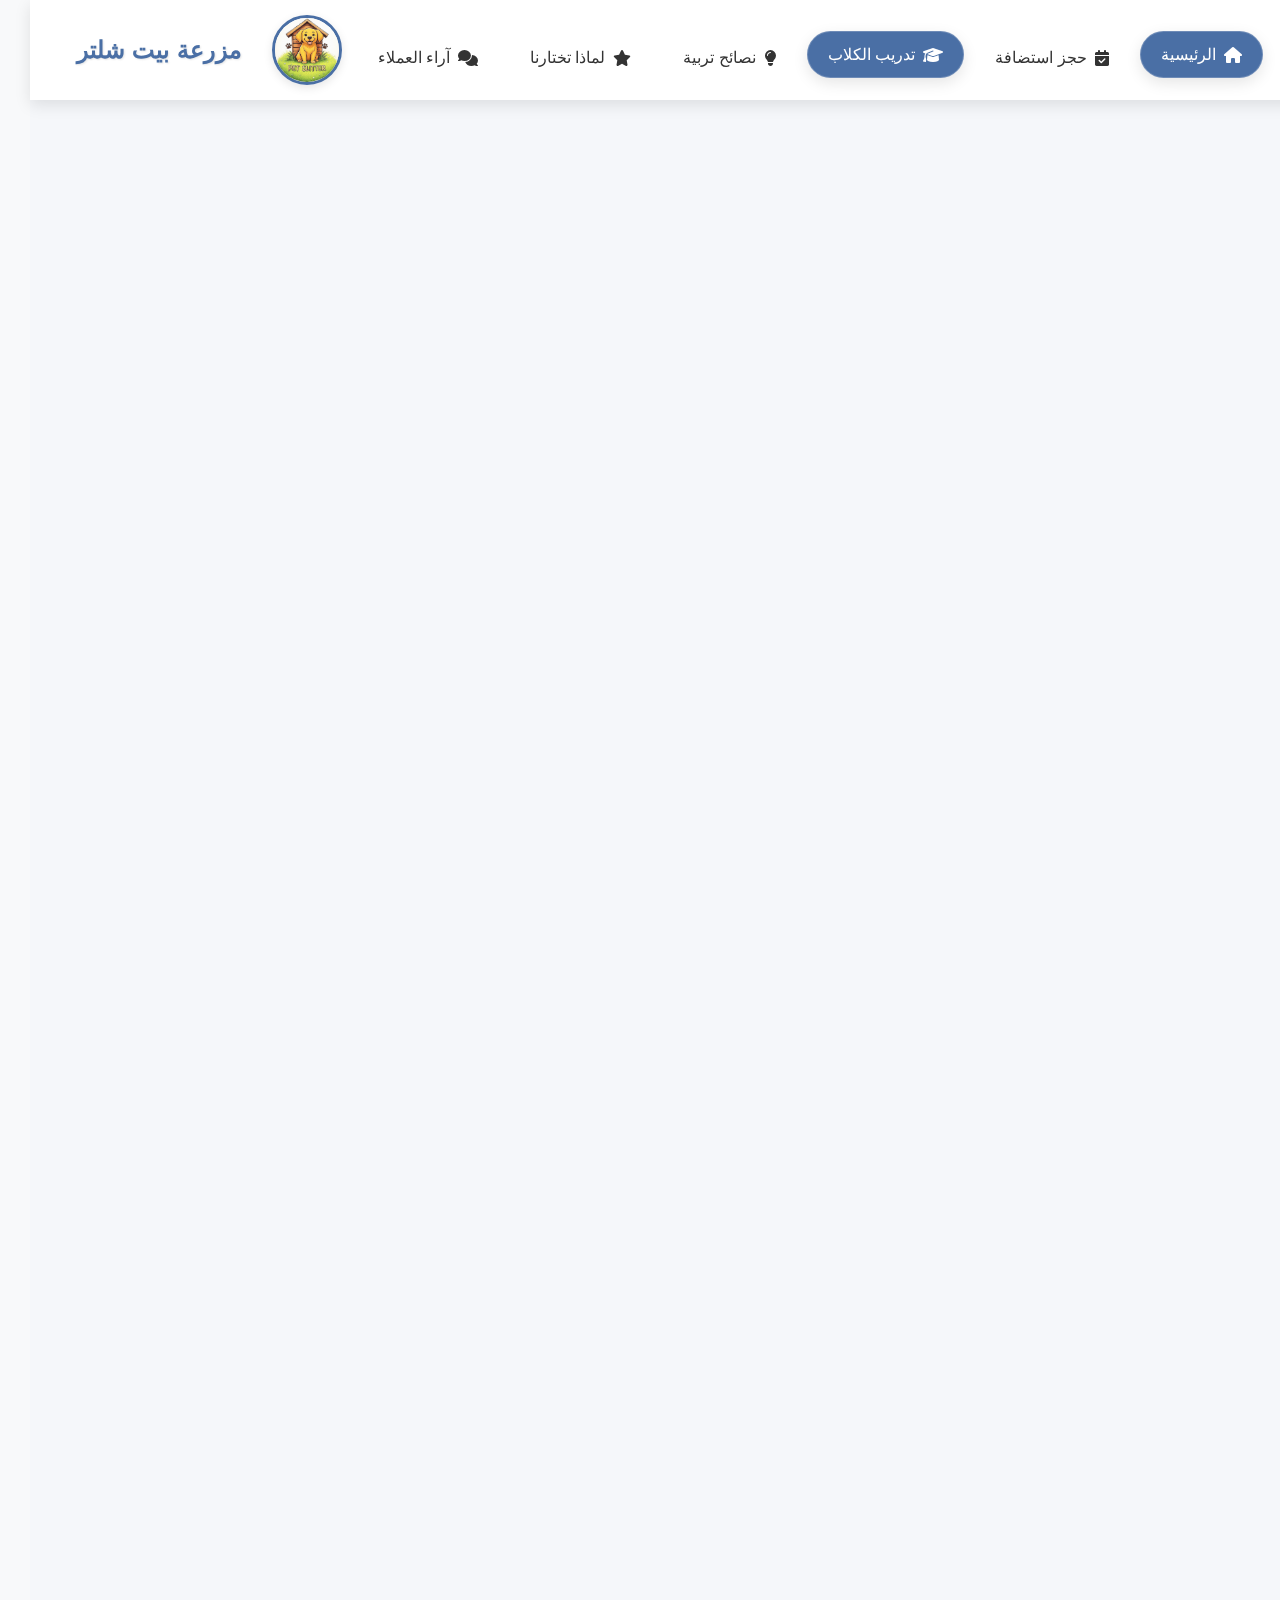
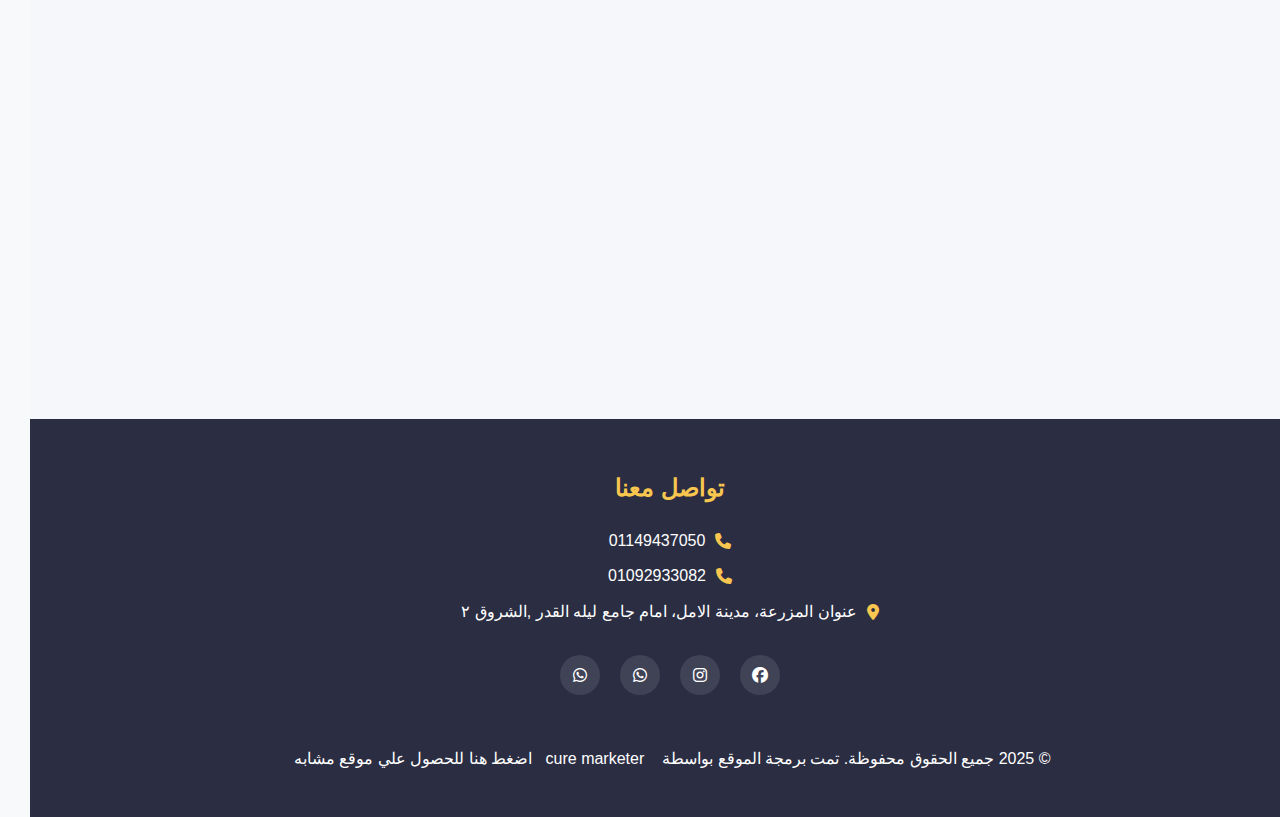
==== training.html @ c9022618 "1" ====
<!DOCTYPE html>
<html lang="ar" dir="rtl">
<head>
    <meta charset="UTF-8">
    <meta name="viewport" content="width=device-width, initial-scale=1.0">
<meta name="description" content="مزرعة بيت شلتر تقدم أفضل خدمات استضافة وتدريب الكلاب في بيئة آمنة ومريحة – احجز الآن">
    <meta name="keywords" content="مزرعه بيت شلتر,استضافه كلاب,تدريب كلاب,بيت شلتر,مزرعه كلاب">
    <meta name="author" content="بيت شلتر">
<meta name="og:title" content=" مزرعة بيت شلتر - استضافة فاخرة للكلاب" />
<meta name="og:site_name  " content="مزرعه بيت شلتر" />
<meta name="og:image" content="log.png" />
<meta name="og:type" content="website" />
    <title>برامج تدريب الكلاب - مزرعة بيت شلتر</title>
    <link rel="stylesheet" href="style.css">
    <link rel="stylesheet" href="animations.css">
    <link rel="stylesheet" href="https://cdnjs.cloudflare.com/ajax/libs/font-awesome/6.4.0/css/all.min.css">
</head>
<body>
    <header class="header">
        <div class="logo-container">
<nav class="main-nav">
    <ul class="nav-list">
        <li><a href="index.html" class="nav-link active"><i class="fas fa-home"></i> الرئيسية</a></li>
        <li><a href="booking.html" class="nav-link"><i class="fas fa-calendar-check"></i> حجز استضافة</a></li>
        <li><a href="training.html" class="nav-link"><i class="fas fa-graduation-cap"></i> تدريب الكلاب</a></li>
        <li><a href="tips.html" class="nav-link"><i class="fas fa-lightbulb"></i> نصائح تربية</a></li>
        <li><a href="why-us.html" class="nav-link"><i class="fas fa-star"></i> لماذا تختارنا</a></li>
        <li><a href="testimonials.html" class="nav-link"><i class="fas fa-comments"></i> آراء العملاء</a></li>
    </ul>
    <div class="nav-toggle">
        <i class="fas fa-bars"></i>
    </div>
</nav>
            <img src="log.png" alt="لوجو مزرعة سلطان" class="logo">
            <h1 class="farm-name">مزرعة بيت شلتر</h1>
        </div>
    </header>

    <main>
        <section class="training-section">
            <div class="container">
                <h2 class="section-title animate-slide-up">برامج تدريب الكلاب المتخصصة</h2>
                <p class="section-subtitle animate-slide-up delay-1">نقدم برامج تدريب احترافية لكل المراحل العمرية</p>
                
                <div class="training-programs">
                    <!-- برنامج 1 -->
                    <div class="program-card animate-slide-left">
                        <div class="program-icon">
                            <i class="fas fa-paw"></i>
                        </div>
                        <h3>كورس تعديل السلوك </h3>

                        <div class="program-price">? ج.م</div>
                        <a  href="https://wa.me/+201149437050?text= أريد حجز كورس تعديل السلوك" class="book-button">احجز الآن</a>
                    </div>
                    
                    <!-- برنامج 2 -->
                    <div class="program-card animate-slide-up">
                        <div class="program-icon">
                            <i class="fas fa-shield-alt"></i>
                        </div>
                        <h3> كورس الطاعه</h3>
                        <div class="program-price">? ج.م</div>
                        <a  href="https://wa.me/+201149437050?text= أريد حجز كورس  الطاعه" class="book-button">احجز الآن</a>
                    </div>
                    
                    <!-- برنامج 3 -->
                    <div class="program-card animate-slide-right">
                        <div class="program-icon">
                            <i class="fas fa-trophy"></i>
                        </div>
                        <h3> كورس الطاعه المتقدمه</h3>
                        <div class="program-price">? ج.م</div>
                         <a  href="https://wa.me/+201149437050?text= أريد حجز كورس  الطاعه المتقدمه" class="book-button">احجز الآن</a>
                    </div>
                </div>
                <!-- برنامج 4 -->
                    <div class="program-card animate-slide-right">
                        <div class="program-icon">
                            <i class="fas fa-trophy"></i>
                        </div>
                        <h3> كورس الحراسه الشخصيه </h3>
                        <div class="program-price">? ج.م</div>
                         <a  href="https://wa.me/+201149437050?text= أريد حجز كورس الحراسه الشخصيه" class="book-button">احجز الآن</a>
                    </div>
                </div>
<!-- برنامج 5 -->
                    <div class="program-card animate-slide-right">
                        <div class="program-icon">
                            <i class="fas fa-trophy"></i>
                        </div>
                        <h3> كورس حراسه المنشأت </h3>
                        <div class="program-price">? ج.م</div>
                         <a  href="https://wa.me/+201149437050?text= أريد حجز كورس حراسه المنشأت" class="book-button">احجز الآن</a>
                    </div>
                </div>
<!-- برنامج 6 -->
                    <div class="program-card animate-slide-right">
                        <div class="program-icon">
                            <i class="fas fa-trophy"></i>
                        </div>
                        <h3> كورس تعليم التواليت </h3>
                        <div class="program-price">? ج.م</div>
                        <a  href="https://wa.me/+201149437050?text= أريد حجز كورس  تعليم التويلت" class="book-button">احجز الآن</a>
                    </div>
                </div>
                <div class="training-benefits animate-fade-in">
                    <h3>مميزات تدريب الكلاب معنا:</h3>
                    <div class="benefits-grid">
                        <div class="benefit">
                            <i class="fas fa-check-circle"></i>
                            <p>مدربون معتمدون </p>
                        </div>
                        <div class="benefit">
                            <i class="fas fa-check-circle"></i>
                            <p>أساليب تدريب إيجابية</p>
                        </div>
                        <div class="benefit">
                            <i class="fas fa-check-circle"></i>
                            <p>تقرير أسبوعي عن التقدم</p>
                        </div>
                        <div class="benefit">
                            <i class="fas fa-check-circle"></i>
                            <p>بيئة تدريب آمنة</p>
                        </div>
                    </div>
                </div>
            </div>
        </section>
    </main>

    <footer class="footer">
        <div class="contact-info">
                     <h3>تواصل معنا</h3>
            <p><i class="fas fa-phone"></i>01149437050</p>
<p><i class="fas fa-phone"></i> 01092933082</p>
            <p><i class="fas fa-map-marker-alt"></i> عنوان المزرعة، مدينة الامل، امام جامع ليله القدر ,الشروق ٢</p>
        </div>
        <div class="social-media">
            <a href="wa.me/201025752676"><i class="fab fa-facebook"></i></a>
            <a href="wa.me/201025752676"><i class="fab fa-instagram"></i></a>
            <a href="https://wa.me/201092933082"><i class="fab fa-whatsapp"></i></a>
<a href="https://wa.me/201149437050"><i class="fab fa-whatsapp"></i></a>
        </div>

‎‏<footer>
‎‏    <p>&copy; 2025 جميع الحقوق محفوظة. تمت برمجة الموقع بواسطة 
‎‏        <a href="https://wa.me/201025752676?text=مرحبًا%20مؤمن،%20أرغب%20في%20معرفة%20المزيد%20عن%20موقعك." target="_blank">
‎‏            cure marketer 
‎‏        </a>
‎‏        <a href="https://wa.me/201025752676?text=مرحبًا%20مؤمن،%20أرغب%20في%20معرفة%20المزيد%20عن%20موقعك." target="_blank">
‎‏         اضغط هنا للحصول علي موقع مشابه 
</a>
‎‏    </p>
‎‏</footer>
    </footer>

    <script src="script.js"></script>
</body>
</html>
---- style.css ----
/* الأساسيات */
:root {
  --primary-color: #4a6fa5;
  --secondary-color: #ff7e5f;
  --accent-color: #f9c74f;
  --dark-color: #2b2d42;
  --light-color: #f8f9fa;
  --success-color: #4caf50;
  --warning-color: #ff9800;
  --danger-color: #f44336;
  --text-color: #333;
  --text-light: #666;
  --border-radius: 8px;
  --box-shadow: 0 5px 15px rgba(0, 0, 0, 0.1);
  --transition: all 0.3s ease;
}

* {
  margin: 0;
  padding: 0;
  box-sizing: border-box;
}

body {
  font-family: 'Tajawal', sans-serif;
  color: var(--text-color);
  background-color: var(--light-color);
  line-height: 1.6;
  direction: rtl;
}

a {
  text-decoration: none;
  color: inherit;
}

ul {
  list-style: none;
}

img {
  max-width: 100%;
  height: auto;
}

/* التكرارات */
.container {
  width: 90%;
  max-width: 1200px;
  margin: 0 auto;
  padding: 0 15px;
}

.section-title {
  font-size: 2.2rem;
  margin-bottom: 1.5rem;
  color: var(--dark-color);
  text-align: center;
  position: relative;
  padding-bottom: 15px;
}

.section-title::after {
  content: '';
  position: absolute;
  bottom: 0;
  right: 50%;
  transform: translateX(50%);
  width: 80px;
  height: 3px;
  background: var(--secondary-color);
}

.section-subtitle {
  font-size: 1.2rem;
  color: var(--text-light);
  text-align: center;
  margin-bottom: 2.5rem;
}

.cta-button {
  display: inline-block;
  background: var(--secondary-color);
  color: white;
  padding: 12px 30px;
  border-radius: var(--border-radius);
  font-weight: bold;
  transition: var(--transition);
  text-align: center;
  margin-top: 20px;
  border: none;
  cursor: pointer;
}

.cta-button:hover {
  background: var(--primary-color);
  transform: translateY(-3px);
  box-shadow: 0 10px 20px rgba(0, 0, 0, 0.1);
}

/* الهيدر */
.header {
  background: white;
  box-shadow: var(--box-shadow);
  position: fixed;
  width: 100%;
  top: 0;
  z-index: 1000;
  padding: 15px 0;
}

.logo-container {
  display: flex;
  align-items: center;
  justify-content: center;
}

.logo {
  height: 50px;
  margin-left: 15px;
}

.farm-name {
  font-size: 1.8rem;
  color: var(--primary-color);
}

.nav {
  display: flex;
  justify-content: center;
  margin-top: 15px;
}

.nav a {
  margin: 0 15px;
  padding: 5px 10px;
  color: var(--text-color);
  font-weight: 500;
  transition: var(--transition);
  border-bottom: 2px solid transparent;
}

.nav a:hover,
.nav a.active {
  color: var(--primary-color);
  border-bottom: 2px solid var(--secondary-color);
}

/* الصفحة الرئيسية */
.hero {
  background: linear-gradient(rgba(0, 0, 0, 0.6), rgba(0, 0, 0, 0.6)),
    url('../images/hero-bg.jpg');
  background-size: cover;
  background-position: center;
  height: 100vh;
  display: flex;
  align-items: center;
  justify-content: center;
  text-align: center;
  color: white;
  margin-top: 80px;
}

.hero-content {
  max-width: 800px;
  padding: 0 20px;
}

.hero-title {
  font-size: 3rem;
  margin-bottom: 20px;
  text-shadow: 2px 2px 5px rgba(0, 0, 0, 0.5);
}

.hero-subtitle {
  font-size: 1.5rem;
  margin-bottom: 30px;
  text-shadow: 2px 2px 3px rgba(0, 0, 0, 0.5);
}

/* بطاقات المعلومات السريعة */
.quick-info {
  padding: 60px 0;
  background: white;
}

.info-card {
  background: white;
  border-radius: var(--border-radius);
  padding: 30px 20px;
  text-align: center;
  box-shadow: var(--box-shadow);
  transition: var(--transition);
  margin: 15px;
}

.info-card i {
  font-size: 2.5rem;
  color: var(--primary-color);
  margin-bottom: 15px;
}

.info-card h3 {
  font-size: 1.5rem;
  margin-bottom: 10px;
  color: var(--dark-color);
}

.info-card p {
  color: var(--text-light);
}

/* صفحة الحجز */
.booking-section {
  padding: 100px 0 60px;
}

.pricing-cards {
  display: flex;
  flex-wrap: wrap;
  justify-content: center;
  gap: 30px;
  margin-top: 40px;
}

.pricing-card {
  background: white;
  border-radius: var(--border-radius);
  padding: 30px;
  box-shadow: var(--box-shadow);
  transition: var(--transition);
  flex: 1 1 300px;
  max-width: 350px;
  position: relative;
  border-top: 5px solid var(--primary-color);
}

.pricing-card.featured {
  border-top: 5px solid var(--secondary-color);
  transform: scale(1.05);
}

.badge {
  position: absolute;
  top: -10px;
  left: 20px;
  background: var(--secondary-color);
  color: white;
  padding: 5px 15px;
  border-radius: 20px;
  font-weight: bold;
  font-size: 0.9rem;
}

.pricing-card h3 {
  font-size: 1.8rem;
  color: var(--dark-color);
  margin-bottom: 20px;
  text-align: center;
}

.price {
  font-size: 2.2rem;
  font-weight: bold;
  color: var(--primary-color);
  text-align: center;
  margin-bottom: 20px;
}

.price span {
  font-size: 1rem;
  color: var(--text-light);
}

.features {
  margin-bottom: 30px;
}

.features li {
  padding: 8px 0;
  border-bottom: 1px dashed #eee;
  position: relative;
  padding-right: 25px;
}

.features li::before {
  content: '\f00c';
  font-family: 'Font Awesome 5 Free';
  font-weight: 900;
  position: absolute;
  right: 0;
  color: var(--success-color);
}

.book-button {
  display: block;
  background: var(--primary-color);
  color: white;
  text-align: center;
  padding: 12px;
  border-radius: var(--border-radius);
  font-weight: bold;
  transition: var(--transition);
}

.book-button:hover {
  background: var(--secondary-color);
  transform: translateY(-3px);
  box-shadow: 0 5px 15px rgba(0, 0, 0, 0.1);
}

.instructions {
  background: white;
  padding: 30px;
  border-radius: var(--border-radius);
  box-shadow: var(--box-shadow);
  margin-top: 50px;
  max-width: 800px;
  margin-left: auto;
  margin-right: auto;
}

.instructions h3 {
  font-size: 1.5rem;
  color: var(--dark-color);
  margin-bottom: 20px;
  text-align: center;
}

.warning {
  background: #fff8e1;
  padding: 15px;
  border-right: 4px solid var(--warning-color);
  margin-bottom: 20px;
  display: flex;
  align-items: center;
}

.warning i {
  color: var(--warning-color);
  font-size: 1.5rem;
  margin-left: 15px;
}

.note {
  background: #e8f5e9;
  padding: 15px;
  border-right: 4px solid var(--success-color);
  text-align: center;
  font-weight: 500;
}

/* صفحة لماذا تختارنا */
.why-us-section {
  padding: 100px 0 60px;
}

.features-grid {
  display: grid;
  grid-template-columns: repeat(auto-fit, minmax(300px, 1fr));
  gap: 30px;
  margin-top: 40px;
}

.feature-card {
  background: white;
  border-radius: var(--border-radius);
  padding: 30px;
  box-shadow: var(--box-shadow);
  transition: var(--transition);
  display: flex;
  align-items: flex-start;
}

.feature-card:hover {
  transform: translateY(-10px);
  box-shadow: 0 15px 30px rgba(0, 0, 0, 0.1);
}

.feature-icon {
  background: var(--primary-color);
  color: white;
  width: 60px;
  height: 60px;
  border-radius: 50%;
  display: flex;
  align-items: center;
  justify-content: center;
  font-size: 1.5rem;
  margin-left: 20px;
  flex-shrink: 0;
}

.feature-content h3 {
  font-size: 1.5rem;
  color: var(--dark-color);
  margin-bottom: 10px;
}

.cta-section {
  background: white;
  padding: 40px;
  border-radius: var(--border-radius);
  box-shadow: var(--box-shadow);
  margin-top: 50px;
  text-align: center;
}

.cta-section h3 {
  font-size: 1.8rem;
  color: var(--primary-color);
  margin-bottom: 15px;
}

/* صفحة آراء العملاء */
.testimonials-section {
  padding: 100px 0 60px;
}

.testimonials-container {
  display: grid;
  grid-template-columns: repeat(auto-fit, minmax(300px, 1fr));
  gap: 30px;
  margin-top: 40px;
}

.testimonial-card {
  background: white;
  border-radius: var(--border-radius);
  padding: 25px;
  box-shadow: var(--box-shadow);
  transition: var(--transition);
}

.testimonial-card:hover {
  transform: translateY(-10px);
  box-shadow: 0 15px 30px rgba(0, 0, 0, 0.1);
}

.testimonial-header {
  display: flex;
  align-items: center;
  margin-bottom: 15px;
}

.client-image {
  width: 60px;
  height: 60px;
  border-radius: 50%;
  object-fit: cover;
  margin-left: 15px;
}

.client-info {
  flex: 1;
}

.client-info h4 {
  font-size: 1.2rem;
  color: var(--dark-color);
}

.stars {
  color: var(--accent-color);
  margin-top: 5px;
}

.add-testimonial {
  background: white;
  padding: 40px;
  border-radius: var(--border-radius);
  box-shadow: var(--box-shadow);
  margin-top: 50px;
  text-align: center;
}

/* Footer */
.footer {
  background: var(--dark-color);
  color: white;
  padding: 50px 0 20px;
  text-align: center;
}

.contact-info {
  margin-bottom: 30px;
}

.contact-info h3 {
  font-size: 1.5rem;
  margin-bottom: 20px;
  color: var(--accent-color);
}

.contact-info p {
  margin-bottom: 10px;
  display: flex;
  align-items: center;
  justify-content: center;
}

.contact-info i {
  margin-left: 10px;
  color: var(--accent-color);
}

.social-media {
  display: flex;
  justify-content: center;
  margin-top: 20px;
}

.social-media a {
  display: flex;
  align-items: center;
  justify-content: center;
  width: 40px;
  height: 40px;
  background: rgba(255, 255, 255, 0.1);
  border-radius: 50%;
  margin: 0 10px;
  color: white;
  transition: var(--transition);
}

.social-media a:hover {
  background: var(--accent-color);
  transform: translateY(-5px);
}

/* Back to Top Button */
.back-to-top {
  position: fixed;
  bottom: 30px;
  left: 30px;
  width: 50px;
  height: 50px;
  background: var(--secondary-color);
  color: white;
  border-radius: 50%;
  display: flex;
  align-items: center;
  justify-content: center;
  cursor: pointer;
  opacity: 0;
  visibility: hidden;
  transition: var(--transition);
  z-index: 999;
}

.back-to-top.show {
  opacity: 1;
  visibility: visible;
}

.back-to-top:hover {
  background: var(--primary-color);
  transform: translateY(-5px);
}

/* Welcome Message */
.welcome-message {
  position: fixed;
  bottom: 30px;
  right: 30px;
  background: white;
  border-radius: var(--border-radius);
  box-shadow: var(--box-shadow);
  padding: 20px;
  z-index: 1000;
  transition: opacity 0.5s;
  max-width: 300px;
}

.welcome-content h3 {
  color: var(--primary-color);
  margin-bottom: 10px;
}

.close-welcome {
  background: var(--primary-color);
  color: white;
  border: none;
  padding: 8px 15px;
  border-radius: var(--border-radius);
  margin-top: 10px;
  cursor: pointer;
  transition: var(--transition);
}

.close-welcome:hover {
  background: var(--secondary-color);
}

/* Progress Bar */
.progress-bar {
  position: fixed;
  top: 0;
  right: 0;
  height: 4px;
  background: var(--secondary-color);
  z-index: 1000;
  transition: width 0.3s;
}

/* Responsive Design */
@media (max-width: 768px) {
  .hero-title {
    font-size: 2.2rem;
  }

  .hero-subtitle {
    font-size: 1.2rem;
  }

  .section-title {
    font-size: 1.8rem;
  }

  .nav {
    flex-wrap: wrap;
  }

  .nav a {
    margin: 5px 10px;
    font-size: 0.9rem;
  }

  .pricing-cards {
    flex-direction: column;
    align-items: center;
  }

  .pricing-card {
    width: 100%;
    max-width: 100%;
  }

  .feature-card {
    flex-direction: column;
    align-items: center;
    text-align: center;
  }

  .feature-icon {
    margin-left: 0;
    margin-bottom: 15px;
  }
}

@media (max-width: 480px) {
  .hero-title {
    font-size: 1.8rem;
  }

  .farm-name {
    font-size: 1.4rem;
  }

  .logo {
    height: 40px;
  }

  .section-title {
    font-size: 1.5rem;
  }

  .welcome-message {
    right: 15px;
    left: 15px;
    max-width: calc(100% - 30px);
  }
}
/* صفحة آراء العملاء */
.testimonials-section {
    padding: 100px 0 60px;
    background-color: #f9f9f9;
}

.testimonials-container {
    display: grid;
    grid-template-columns: repeat(auto-fit, minmax(300px, 1fr));
    gap: 30px;
    margin-top: 40px;
}

.testimonial-card {
    background: white;
    border-radius: var(--border-radius);
    padding: 25px;
    box-shadow: var(--box-shadow);
    transition: var(--transition);
    position: relative;
}

.testimonial-card:hover {
    transform: translateY(-10px);
    box-shadow: 0 15px 30px rgba(0, 0, 0, 0.15);
}

.testimonial-header {
    display: flex;
    align-items: center;
    margin-bottom: 15px;
}

.client-image {
    width: 70px;
    height: 70px;
    border-radius: 50%;
    object-fit: cover;
    margin-left: 15px;
    border: 3px solid var(--accent-color);
}

.client-info {
    flex: 1;
}

.client-info h4 {
    font-size: 1.2rem;
    color: var(--dark-color);
    margin-bottom: 5px;
}

.stars {
    color: var(--accent-color);
    font-size: 0.9rem;
}

.testimonial-content {
    position: relative;
}

.testimonial-content p {
    font-style: italic;
    color: var(--text-color);
    line-height: 1.8;
    position: relative;
    padding-right: 20px;
}

.testimonial-content p::before {
    content: '\201C';
    font-size: 4rem;
    color: var(--primary-color);
    opacity: 0.2;
    position: absolute;
    right: 0;
    top: -20px;
    line-height: 1;
}

.testimonial-date {
    margin-top: 15px;
    font-size: 0.8rem;
    color: var(--text-light);
    text-align: left;
}

.add-testimonial {
    background: white;
    padding: 40px;
    border-radius: var(--border-radius);
    box-shadow: var(--box-shadow);
    margin-top: 50px;
    text-align: center;
    max-width: 800px;
    margin-left: auto;
    margin-right: auto;
}

.add-testimonial h3 {
    color: var(--primary-color);
    margin-bottom: 15px;
}

.add-testimonial p {
    color: var(--text-light);
    margin-bottom: 20px;
}

.add-testimonial .cta-button {
    display: inline-flex;
    align-items: center;
    gap: 10px;
}

.add-testimonial .cta-button i {
    font-size: 1.2rem;
}
/* تعديلات اللوجو */
.logo-container {
    display: flex;
    align-items: center;
    gap: 15px;
}

.logo {
    width: 70px;
    height: 70px;
    border-radius: 50%; /* يجعل الصورة مدورة */
    object-fit: cover; /* يحافظ على تناسق الصورة */
    border: 3px solid var(--primary-color); /* إطار حول اللوجو */
    box-shadow: 0 3px 10px rgba(0, 0, 0, 0.1); /* ظل خفيف */
    transition: var(--transition); /* تأثير حركي سلس */
}

.logo:hover {
    transform: rotate(15deg) scale(1.1); /* دوران بسيط عند التحويم */
    box-shadow: 0 5px 15px rgba(0, 0, 0, 0.2); /* ظل أكبر عند التحويم */
}

.farm-name {
    font-size: 1.5rem;
    color: var(--primary-color);
    font-weight: 700;
    text-shadow: 1px 1px 2px rgba(0,0,0,0.1);
}
/* قسم الفيديو */
.video-section {
    padding: 80px 0;
    background-color: #f9f9f9;
}

.video-container {
    display: flex;
    flex-wrap: wrap;
    gap: 30px;
    margin-top: 40px;
    align-items: center;
}

.video-wrapper {
    flex: 1;
    min-width: 300px;
    border-radius: var(--border-radius);
    overflow: hidden;
    box-shadow: var(--box-shadow);
}

.video-wrapper iframe {
    width: 100%;
    height: 400px;
    display: block;
    border: none;
}

.video-description {
    flex: 1;
    min-width: 300px;
    background: white;
    padding: 30px;
    border-radius: var(--border-radius);
    box-shadow: var(--box-shadow);
}

.video-description h3 {
    color: var(--primary-color);
    margin-bottom: 20px;
    font-size: 1.5rem;
}

.video-description ul {
    list-style: none;
}

.video-description li {
    padding: 10px 0;
    border-bottom: 1px dashed #eee;
    display: flex;
    align-items: center;
    gap: 10px;
}

.video-description i {
    color: var(--secondary-color);
    width: 25px;
    text-align: center;
}

@media (max-width: 768px) {
    .video-wrapper iframe {
        height: 300px;
    }
    
    .video-description {
        margin-top: 30px;
    }
}
/* أنماط صفحة التدريب */
.training-section {
    padding: 80px 0;
    background: #f5f7fa;
}

.training-programs {
    display: grid;
    grid-template-columns: repeat(auto-fit, minmax(300px, 1fr));
    gap: 30px;
    margin-top: 40px;
}

.program-card {
    background: white;
    border-radius: var(--border-radius);
    padding: 30px;
    box-shadow: var(--box-shadow);
    text-align: center;
    transition: var(--transition);
    border-top: 5px solid var(--primary-color);
}

.program-card:hover {
    transform: translateY(-10px);
    box-shadow: 0 15px 30px rgba(0,0,0,0.1);
}

.program-icon {
    width: 70px;
    height: 70px;
    background: var(--primary-color);
    color: white;
    border-radius: 50%;
    display: flex;
    align-items: center;
    justify-content: center;
    margin: 0 auto 20px;
    font-size: 1.8rem;
}

.program-card h3 {
    color: var(--dark-color);
    margin-bottom: 15px;
}

.program-card ul {
    text-align: right;
    margin: 20px 0;
}

.program-card li {
    padding: 8px 0;
    border-bottom: 1px dashed #eee;
    position: relative;
    padding-right: 25px;
}

.program-card li::before {
    content: '\f00c';
    font-family: 'Font Awesome 5 Free';
    font-weight: 900;
    position: absolute;
    right: 0;
    color: var(--success-color);
}

.program-price {
    font-size: 1.8rem;
    font-weight: bold;
    color: var(--secondary-color);
    margin: 20px 0;
}

/* أنماط صفحة النصائح */
.tips-section {
    padding: 80px 0;
}

.category-tabs {
    display: flex;
    justify-content: center;
    flex-wrap: wrap;
    gap: 10px;
    margin-bottom: 30px;
}

.tab-btn {
    padding: 10px 20px;
    background: #eee;
    border: none;
    border-radius: 30px;
    cursor: pointer;
    transition: var(--transition);
    font-weight: bold;
}

.tab-btn.active {
    background: var(--primary-color);
    color: white;
}

.category-content {
    display: none;
}

.category-content.active {
    display: block;
}

.tip-card {
    display: flex;
    background: white;
    border-radius: var(--border-radius);
    overflow: hidden;
    box-shadow: var(--box-shadow);
    margin-bottom: 30px;
}

.tip-card img {
    width: 200px;
    object-fit: cover;
}

.tip-info {
    padding: 20px;
    flex: 1;
}

.tip-info h3 {
    color: var(--primary-color);
    margin-bottom: 15px;
}

.expert-advice {
    background: white;
    border-radius: var(--border-radius);
    padding: 30px;
    box-shadow: var(--box-shadow);
    margin-top: 50px;
}

.advice-card {
    display: flex;
    align-items: center;
    gap: 30px;
    margin-top: 20px;
}

.advice-card img {
    width: 100px;
    height: 100px;
    border-radius: 50%;
    object-fit: cover;
    border: 3px solid var(--accent-color);
}

.advice-text {
    flex: 1;
}

.advice-text p {
    font-style: italic;
    font-size: 1.1rem;
    line-height: 1.8;
}

.advice-text span {
    display: block;
    margin-top: 10px;
    font-weight: bold;
    color: var(--text-light);
}

/* التجاوب مع الشاشات الصغيرة */
@media (max-width: 768px) {
    .tip-card {
        flex-direction: column;
    }
    
    .tip-card img {
        width: 100%;
        height: 200px;
    }
    
    .advice-card {
        flex-direction: column;
        text-align: center;
    }
}
/* أنماط برامج التدريب المحسنة */
.training-programs {
    display: grid;
    grid-template-columns: repeat(auto-fit, minmax(320px, 1fr));
    gap: 30px;
    margin: 40px 0;
    align-items: stretch; /* يجعل كل البطاقات بنفس الارتفاع */
}

.program-card {
    background: white;
    border-radius: 12px;
    padding: 25px;
    box-shadow: 0 5px 15px rgba(0,0,0,0.1);
    transition: all 0.3s ease;
    border-top: 4px solid var(--primary-color);
    display: flex;
    flex-direction: column;
    height: 100%; /* يجعل كل البطاقات بنفس الارتفاع */
}

.program-card:hover {
    transform: translateY(-5px);
    box-shadow: 0 10px 25px rgba(0,0,0,0.15);
}

.program-icon {
    background: var(--primary-color);
    color: white;
    width: 70px;
    height: 70px;
    border-radius: 50%;
    display: flex;
    align-items: center;
    justify-content: center;
    margin: 0 auto 20px;
    font-size: 1.8rem;
    flex-shrink: 0; /* يمنع تغيير حجم الأيقونة */
}

.program-card h3 {
    color: var(--dark-color);
    margin-bottom: 15px;
    text-align: center;
    font-size: 1.4rem;
    min-height: 60px; /* ثبات ارتفاع العنوان */
    display: flex;
    align-items: center;
    justify-content: center;
}

.program-card ul {
    text-align: right;
    margin: 20px 0;
    flex-grow: 1; /* يجعل القائمة تأخذ المساحة المتاحة */
}

.program-card li {
    padding: 10px 0;
    border-bottom: 1px dashed #eee;
    position: relative;
    padding-right: 25px;
    line-height: 1.6;
}

.program-card li::before {
    content: '\f00c';
    font-family: 'Font Awesome 5 Free';
    font-weight: 900;
    position: absolute;
    right: 0;
    color: var(--success-color);
}

.program-price {
    font-size: 1.8rem;
    font-weight: bold;
    color: var(--secondary-color);
    margin: 20px 0;
    text-align: center;
}

.program-actions {
    text-align: center;
    margin-top: auto; /* يثبت الزر في الأسفل */
}

/* التأكد من تناسق البطاقات على الشاشات الصغيرة */
@media (max-width: 768px) {
    .training-programs {
        grid-template-columns: 1fr;
    }
    
    .program-card {
        max-width: 100%;
    }
}
/* تحسينات إضافية */
.program-card {
    position: relative;
    overflow: hidden;
}

.program-card::after {
    content: '';
    position: absolute;
    bottom: 0;
    left: 0;
    width: 100%;
    height: 5px;
    background: linear-gradient(to right, var(--primary-color), var(--secondary-color));
}

.program-features {
    margin: 15px 0;
    display: flex;
    justify-content: space-around;
    flex-wrap: wrap;
    gap: 10px;
}

.program-feature {
    background: #f5f7fa;
    padding: 5px 10px;
    border-radius: 20px;
    font-size: 0.9rem;
    display: flex;
    align-items: center;
    gap: 5px;
}

.program-feature i {
    color: var(--primary-color);
}
/* تحسينات إضافية */
.program-card {
    position: relative;
    overflow: hidden;
}

.program-card::after {
    content: '';
    position: absolute;
    bottom: 0;
    left: 0;
    width: 100%;
    height: 5px;
    background: linear-gradient(to right, var(--primary-color), var(--secondary-color));
}

.program-features {
    margin: 15px 0;
    display: flex;
    justify-content: space-around;
    flex-wrap: wrap;
    gap: 10px;
}

.program-feature {
    background: #f5f7fa;
    padding: 5px 10px;
    border-radius: 20px;
    font-size: 0.9rem;
    display: flex;
    align-items: center;
    gap: 5px;
}

.program-feature i {
    color: var(--primary-color);
}
/* أنماط القائمة الرئيسية */
.main-nav {
    position: relative;
    margin-top: 20px;
}

.nav-list {
    display: flex;
    justify-content: center;
    flex-wrap: wrap;
    gap: 10px;
    list-style: none;
    padding: 0;
    margin: 0;
    transition: all 0.3s ease;
}

.nav-link {
    display: flex;
    align-items: center;
    gap: 8px;
    padding: 12px 20px;
    color: var(--text-color);
    text-decoration: none;
    border-radius: 30px;
    transition: all 0.3s ease;
    font-weight: 500;
    background: rgba(255,255,255,0.1);
    border: 1px solid rgba(255,255,255,0.2);
}

.nav-link:hover, .nav-link.active {
    background: var(--primary-color);
    color: white;
    transform: translateY(-3px);
    box-shadow: 0 5px 15px rgba(0,0,0,0.1);
}

.nav-link i {
    font-size: 1rem;
}

.nav-toggle {
    display: none;
    cursor: pointer;
    font-size: 1.5rem;
    color: var(--primary-color);
    padding: 10px;
    text-align: center;
}

/* تصميم متجاوب للقائمة */
@media (max-width: 992px) {
    .nav-list {
        flex-direction: column;
        position: fixed;
        top: 100px;
        right: -100%;
        width: 280px;
        background: white;
        box-shadow: 0 10px 30px rgba(0,0,0,0.1);
        border-radius: 10px;
        padding: 20px;
        z-index: 1000;
    }
    
    .nav-list.active {
        right: 20px;
    }
    
    .nav-link {
        border-radius: 8px;
        margin-bottom: 5px;
        background: rgba(74, 111, 165, 0.05);
    }
    
    .nav-toggle {
        display: block;
    }
}

/* التأكد من عدم تداخل القائمة مع المحتوى */
.main-content {
    margin-top: 30px;
}
/* أنماط القائمة المشتركة */
.main-nav {
    margin-top: 15px;
}

.nav-list {
    display: flex;
    justify-content: center;
    flex-wrap: wrap;
    gap: 10px;
    list-style: none;
    padding: 0;
    margin: 0;
}

.nav-link {
    display: flex;
    align-items: center;
    gap: 8px;
    padding: 10px 20px;
    color: var(--text-color);
    text-decoration: none;
    border-radius: 30px;
    transition: all 0.3s ease;
    background: rgba(255,255,255,0.1);
    border: 1px solid rgba(255,255,255,0.2);
}

.nav-link:hover, .nav-link.active {
    background: var(--primary-color);
    color: white;
}

/* التصميم للموبايل */
@media (max-width: 768px) {
    .nav-list {
        flex-direction: column;
        position: fixed;
        top: 80px;
        right: -100%;
        width: 250px;
        background: white;
        box-shadow: 0 5px 20px rgba(0,0,0,0.1);
        border-radius: 10px;
        padding: 15px;
        z-index: 1000;
        transition: right 0.3s ease;
    }
    
    .nav-list.active {
        right: 15px;
    }
    
    .nav-toggle {
        display: block;
        font-size: 1.5rem;
        cursor: pointer;
    }
}/* أنماط أزرار الهيرو */
.hero-buttons {
    display: flex;
    gap: 15px;
    flex-wrap: wrap;
    justify-content: center;
    margin-top: 30px;
}

.map-button {
    display: inline-flex;
    align-items: center;
    gap: 8px;
    padding: 12px 25px;
    background: rgba(255, 255, 255, 0.15);
    color: white;
    border: 2px solid white;
    border-radius: 30px;
    font-weight: bold;
    transition: all 0.3s ease;
    text-decoration: none;
    backdrop-filter: blur(5px);
}

.map-button:hover {
    background: rgba(255, 255, 255, 0.3);
    transform: translateY(-3px);
    box-shadow: 0 5px 15px rgba(0, 0, 0, 0.2);
}

/* التصميم للجوال */
@media (max-width: 768px) {
    .hero-buttons {
        flex-direction: column;
        align-items: center;
    }
    
    .map-button, .cta-button {
        width: 100%;
        text-align: center;
        justify-content: center;
    }
}
/* قسم الفيديو */
.video-section {
    padding: 80px 0;
    background-color: #f9f9f9;
}

.video-container {
    display: flex;
    flex-wrap: wrap;
    gap: 30px;
    margin-top: 40px;
    align-items: center;
}

.video-wrapper {
    flex: 1;
    min-width: 300px;
    border-radius: var(--border-radius);
    overflow: hidden;
    box-shadow: var(--box-shadow);
}

.video-wrapper iframe {
    width: 100%;
    height: 400px;
    display: block;
    border: none;
}

.video-description {
    flex: 1;
    min-width: 300px;
    background: white;
    padding: 30px;
    border-radius: var(--border-radius);
    box-shadow: var(--box-shadow);
}

.video-description h3 {
    color: var(--primary-color);
    margin-bottom: 20px;
    font-size: 1.5rem;
}

.video-description ul {
    list-style: none;
}

.video-description li {
    padding: 10px 0;
    border-bottom: 1px dashed #eee;
    display: flex;
    align-items: center;
    gap: 10px;
}

.video-description i {
    color: var(--secondary-color);
    width: 25px;
    text-align: center;
}

@media (max-width: 768px) {
    .video-wrapper iframe {
        height: 300px;
    }
    
    .video-description {
        margin-top: 30px;
    }
}
.video-container {
  transition: transform 0.3s ease;
}

.video-container:hover {
  transform: scale(1.02);
  box-shadow: 0 8px 25px rgba(0,0,0,0.2);
}
@media (max-width: 768px) {
  .video-container {
    margin: 10px 0;
    border-radius: 8px;
  }
}
---- animations.css ----
/* Animations */
.animate-slide-up {
    opacity: 0;
    transform: translateY(30px);
    animation: slideUp 0.8s forwards;
}

.animate-slide-down {
    opacity: 0;
    transform: translateY(-30px);
    animation: slideDown 0.8s forwards;
}

.animate-slide-left {
    opacity: 0;
    transform: translateX(30px);
    animation: slideLeft 0.8s forwards;
}

.animate-slide-right {
    opacity: 0;
    transform: translateX(-30px);
    animation: slideRight 0.8s forwards;
}

.animate-fade-in {
    opacity: 0;
    animation: fadeIn 1s forwards;
}

.animate-scale-in {
    opacity: 0;
    transform: scale(0.8);
    animation: scaleIn 0.8s forwards;
}

.animate-rotate-in {
    opacity: 0;
    transform: rotate(-10deg);
    animation: rotateIn 0.8s forwards;
}

/* Delays */
.delay-1 {
    animation-delay: 0.2s;
}

.delay-2 {
    animation-delay: 0.4s;
}

.delay-3 {
    animation-delay: 0.6s;
}

.delay-4 {
    animation-delay: 0.8s;
}

.delay-5 {
    animation-delay: 1s;
}

/* Keyframes */
@keyframes slideUp {
    to {
        opacity: 1;
        transform: translateY(0);
    }
}

@keyframes slideDown {
    to {
        opacity: 1;
        transform: translateY(0);
    }
}

@keyframes slideLeft {
    to {
        opacity: 1;
        transform: translateX(0);
    }
}

@keyframes slideRight {
    to {
        opacity: 1;
        transform: translateX(0);
    }
}

@keyframes fadeIn {
    to {
        opacity: 1;
    }
}

@keyframes scaleIn {
    to {
        opacity: 1;
        transform: scale(1);
    }
}

@keyframes rotateIn {
    to {
        opacity: 1;
        transform: rotate(0);
    }
}

/* Hover Animations */
.pulse:hover {
    animation: pulse 1s infinite;
}

@keyframes pulse {
    0% {
        transform: scale(1);
    }
    50% {
        transform: scale(1.05);
    }
    100% {
        transform: scale(1);
    }
}

.bounce:hover {
    animation: bounce 1s;
}

@keyframes bounce {
    0%, 20%, 50%, 80%, 100% {
        transform: translateY(0);
    }
    40% {
        transform: translateY(-20px);
    }
    60% {
        transform: translateY(-10px);
    }
}

/* Special Animations */
.shake {
    animation: shake 0.5s;
}

@keyframes shake {
    0%, 100% {
        transform: translateX(0);
    }
    10%, 30%, 50%, 70%, 90% {
        transform: translateX(-5px);
    }
    20%, 40%, 60%, 80% {
        transform: translateX(5px);
    }
}

.float {
    animation: float 3s ease-in-out infinite;
}

@keyframes float {
    0%, 100% {
        transform: translateY(0);
    }
    50% {
        transform: translateY(-10px);
    }
}
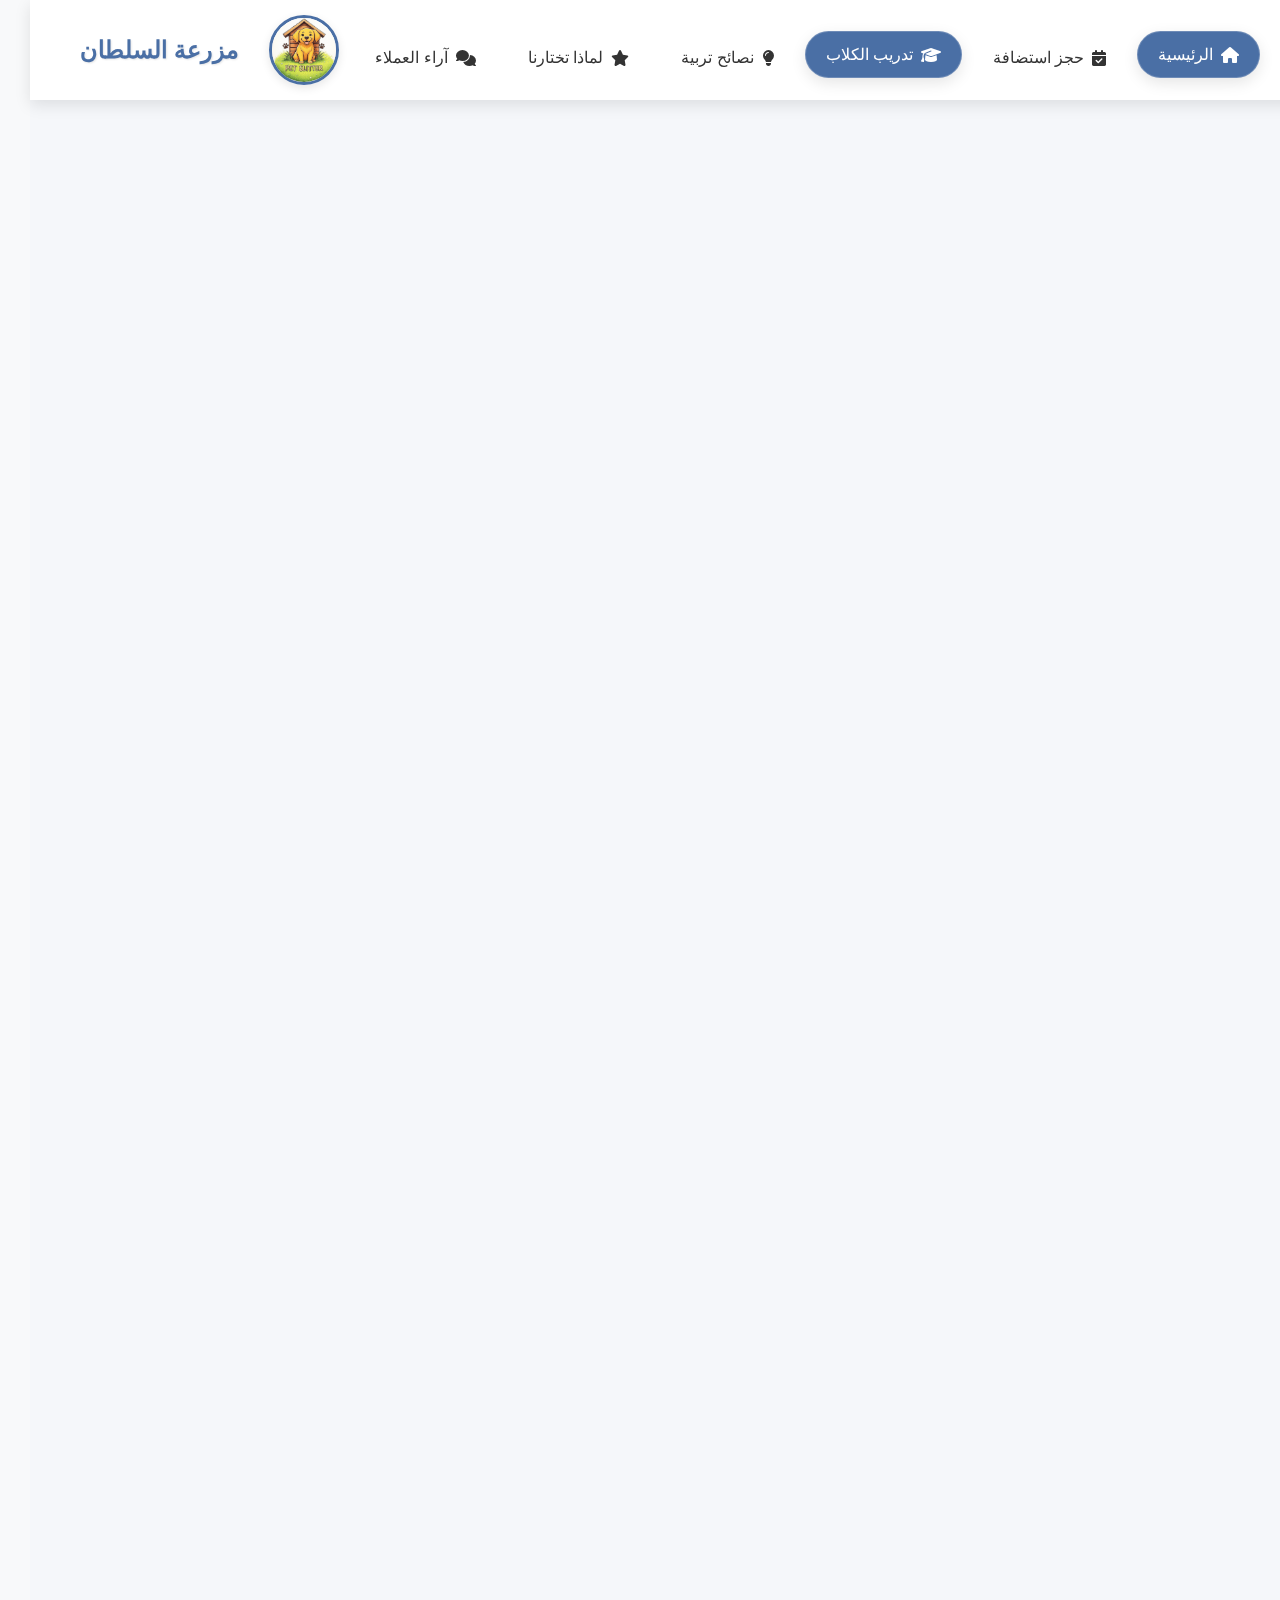
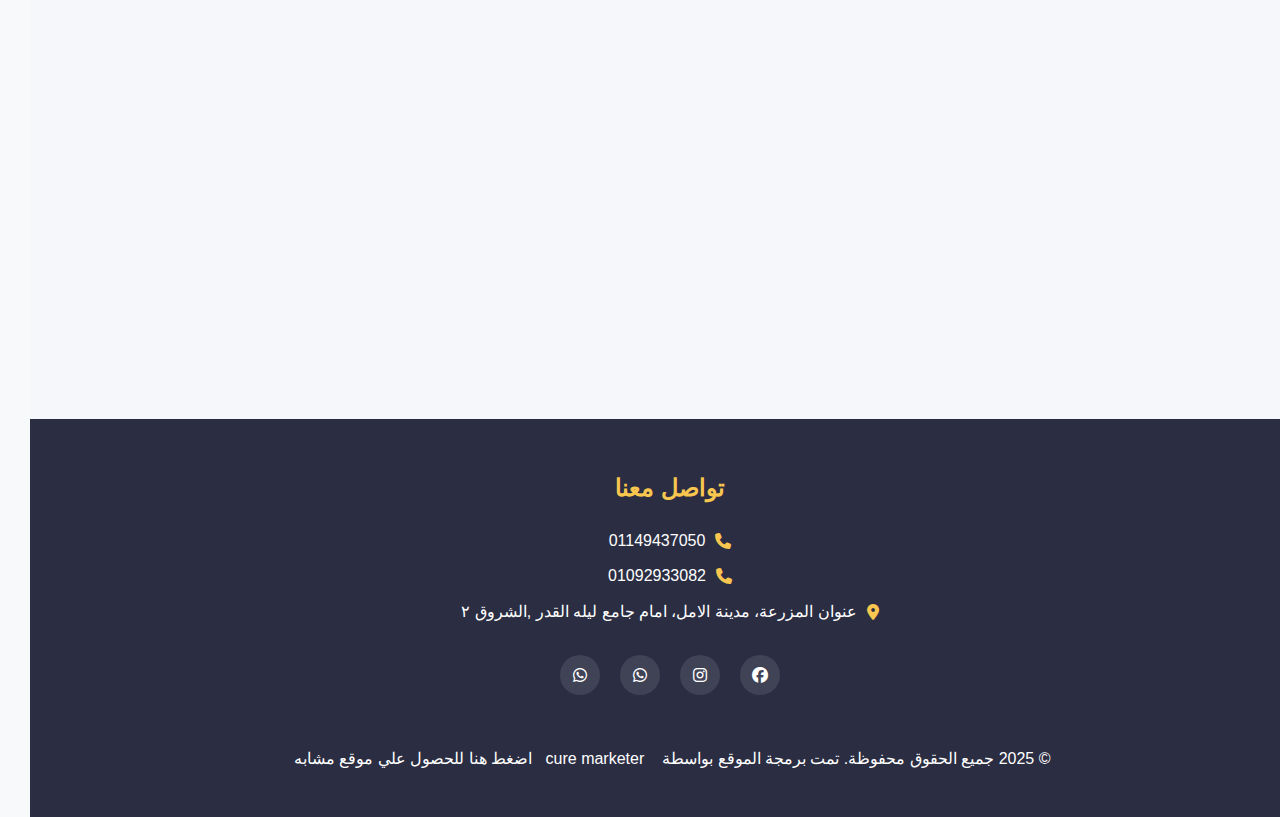
==== commit 388d1eb9: "Update training.html" ====
--- a/training.html
+++ b/training.html
@@ -3,14 +3,14 @@
 <head>
     <meta charset="UTF-8">
     <meta name="viewport" content="width=device-width, initial-scale=1.0">
-<meta name="description" content="مزرعة بيت شلتر تقدم أفضل خدمات استضافة وتدريب الكلاب في بيئة آمنة ومريحة – احجز الآن">
-    <meta name="keywords" content="مزرعه بيت شلتر,استضافه كلاب,تدريب كلاب,بيت شلتر,مزرعه كلاب">
+<meta name="description" content="مزرعة السلطان  تقدم أفضل خدمات استضافة وتدريب الكلاب في بيئة آمنة ومريحة – احجز الآن">
+    <meta name="keywords" content="مزرعه السلطان ,استضافه كلاب,تدريب كلاب,مزرعه السلطان للكلاب ,مزرعه كلاب">
     <meta name="author" content="بيت شلتر">
-<meta name="og:title" content=" مزرعة بيت شلتر - استضافة فاخرة للكلاب" />
-<meta name="og:site_name  " content="مزرعه بيت شلتر" />
+<meta name="og:title" content=" مزرعة السلطان - استضافة فاخرة للكلاب" />
+<meta name="og:site_name  " content="مزرعه السلطان" />
 <meta name="og:image" content="log.png" />
 <meta name="og:type" content="website" />
-    <title>برامج تدريب الكلاب - مزرعة بيت شلتر</title>
+    <title>برامج تدريب الكلاب - مزرعة السلطان </title>
     <link rel="stylesheet" href="style.css">
     <link rel="stylesheet" href="animations.css">
     <link rel="stylesheet" href="https://cdnjs.cloudflare.com/ajax/libs/font-awesome/6.4.0/css/all.min.css">
@@ -31,8 +31,8 @@
         <i class="fas fa-bars"></i>
     </div>
 </nav>
-            <img src="log.png" alt="لوجو مزرعة سلطان" class="logo">
-            <h1 class="farm-name">مزرعة بيت شلتر</h1>
+            <img src="log.png" alt="لوجو مزرعة السلطان" class="logo">
+            <h1 class="farm-name">مزرعة  السلطان</h1>
         </div>
     </header>
 
@@ -157,4 +157,4 @@
 
     <script src="script.js"></script>
 </body>
-</html>+</html>
